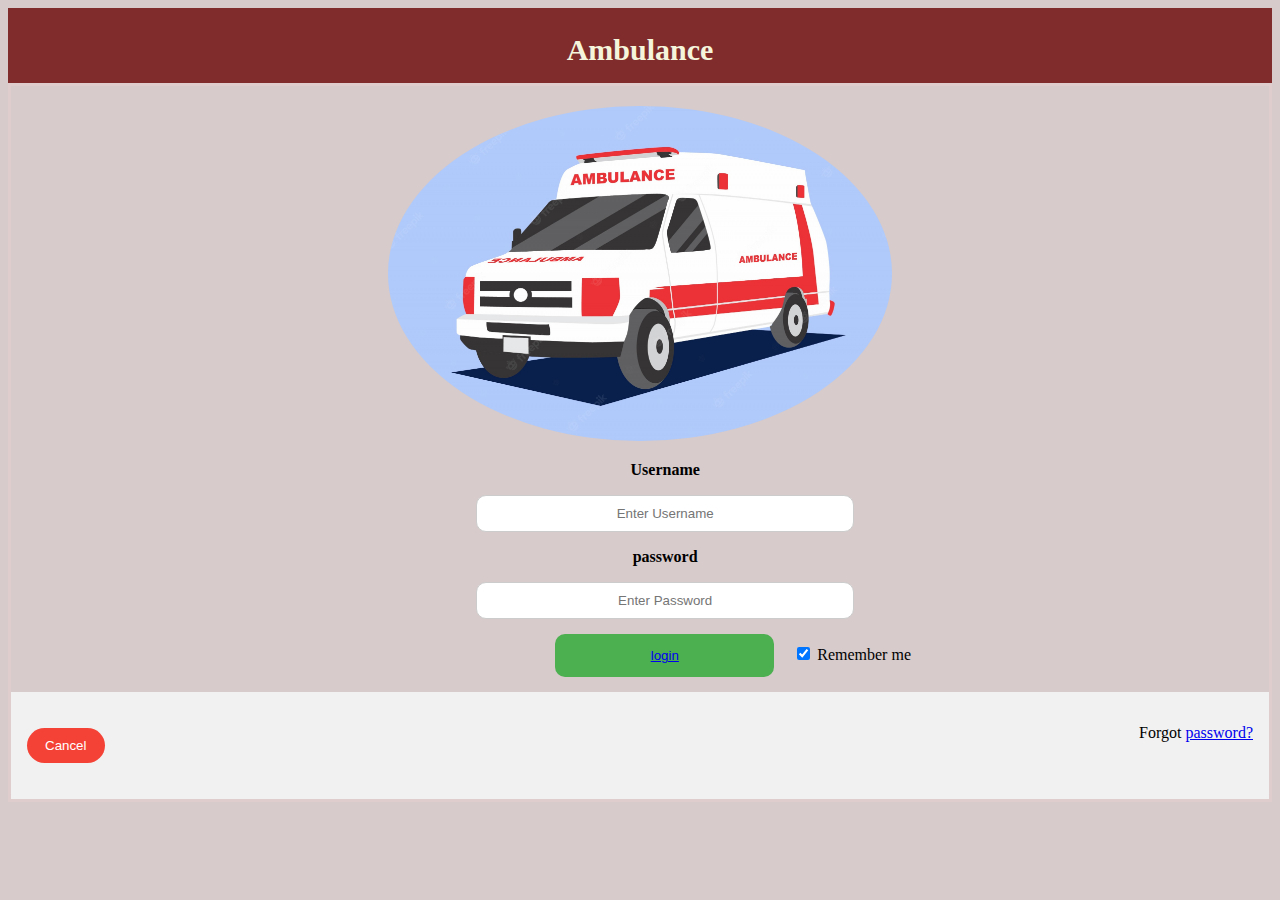
==== index.html @ c0d239f9 "Added Files" ====
<!DOCTYPE html>
<html>
<head>
    <link rel="stylesheet" href="web.css">
	
</head>

<body style="background-color: rgb(215, 203, 203);">
	
    <div class="back" >
		<div>
			<h2 class="headtext" >
				Ambulance
			</h2>
		</div>
		
	</div>
	
	<!--Step 1 : Adding HTML-->
	<form action="/action_page.php">
		<div class="imgcontainer">
			<img src="image/eaa.jpg"alt="hii" class="avatar">
		</div>

		<div class="mailbox">
			<p style="text-align:center; font-family: 'Times New Roman', Times, serif; margin-left: 4%;"><b>Username</b></p>
			<input id="fisrt" type="text" placeholder="Enter Username" class="uname" required>
		</div>

        <div class="box">
			<p style="text-align:center; font-family: 'Times New Roman', Times, serif;margin-left: 4%;"><b>password</b></p>
			<input id="second" type="password" class="pass" placeholder="Enter Password" name="psw" required>
        </div>
		<div class="submit">
			<button type="submit" style="border-radius: 10px; margin: 15px ; margin-left: 16px;"><a href="nextpage.html">login</a></button>
			<input type="checkbox" checked="checked" class="remainder"> Remember me
		</div>

		<div class="container" style="background-color:#f1f1f1">
			<button type="button" class="cancelbtn";>Cancel</button>
			<span class="psw">Forgot <a href="#">password?</a></span>
		</div>
	</form>
	<script src="homepage.js">
	</script>

</body>

</html>
---- web.css ----
/*set border to the form*/

	
	form {
		border: 3px solid rgb(223, 204, 204);
	}
	/*assign full width inputs*/
	
	input[type=text],
	input[type=password] {
		width: 100px;
		padding: 10px 0px;
		display: block;
		border: 1px solid #ccc;
		box-sizing: border-box;
	}
	/*set a style for the buttons*/

	button {
		background-color: #4CAF50;
		color: white;
		padding: 14px 20px;
		margin: 20px 0;
		border: none;
		cursor: pointer;
		width: 30%;
	}
	/* set a hover effect for the button*/
	
	button:hover {
		opacity: 0.8;
	}
	/*set extra style for the cancel button*/
	
	.cancelbtn {
		width: auto;
		padding: 10px 18px;
		background-color: #f44336;
		text-align: center;
		border-radius: 30px;
	}
	/*centre the display image inside the container*/
	
	.imgcontainer {
		text-align: center;
		margin: 20px 0 12px 0;
	}
	/*set image properties*/
	
	img.avatar {
		width: 40%;
		border-radius: 50%;
	}
	/*set padding to the container*/
	
	.container {
		padding: 16px;
		
	}
	/*set the forgot password text*/
	
	span.psw {
		float: right;
		padding-top: 16px;
	}
	input.{
		width: 50px;
		border-width: 50px;
	}
	input.pass{
		width: 30%;
		text-align: center;
		padding: 10px;
		border-radius: 10px;
		margin-left: 37%;
	}
	input.uname{
		width: 30%;
		text-align: center;
		padding: 10px;
		border-radius: 10px;
		margin-left: 37%;

	}
	.submit{
		
		border-radius: 10px;
		margin-left: 42%;
	}
	input.remainder{
		margin-bottom: 30px;
	}
	/*set styles for span and cancel button on small screens*/
	
	@media screen and (max-width: 300px) {
		span.psw {
			display: block;
			float: none;
		}
		.cancelbtn {
			width: 100%;
		}
	}

#first
{
	width: 100px;

}
.back{
	text-align:center;
	height: 75px; ; 
	font-size: 20px;
	background-color:rgb(128, 44, 44);
	color: beige;
	justify-content: center;
	align-items: center;
	
	font-weight: bold;
	display: grid;	

}
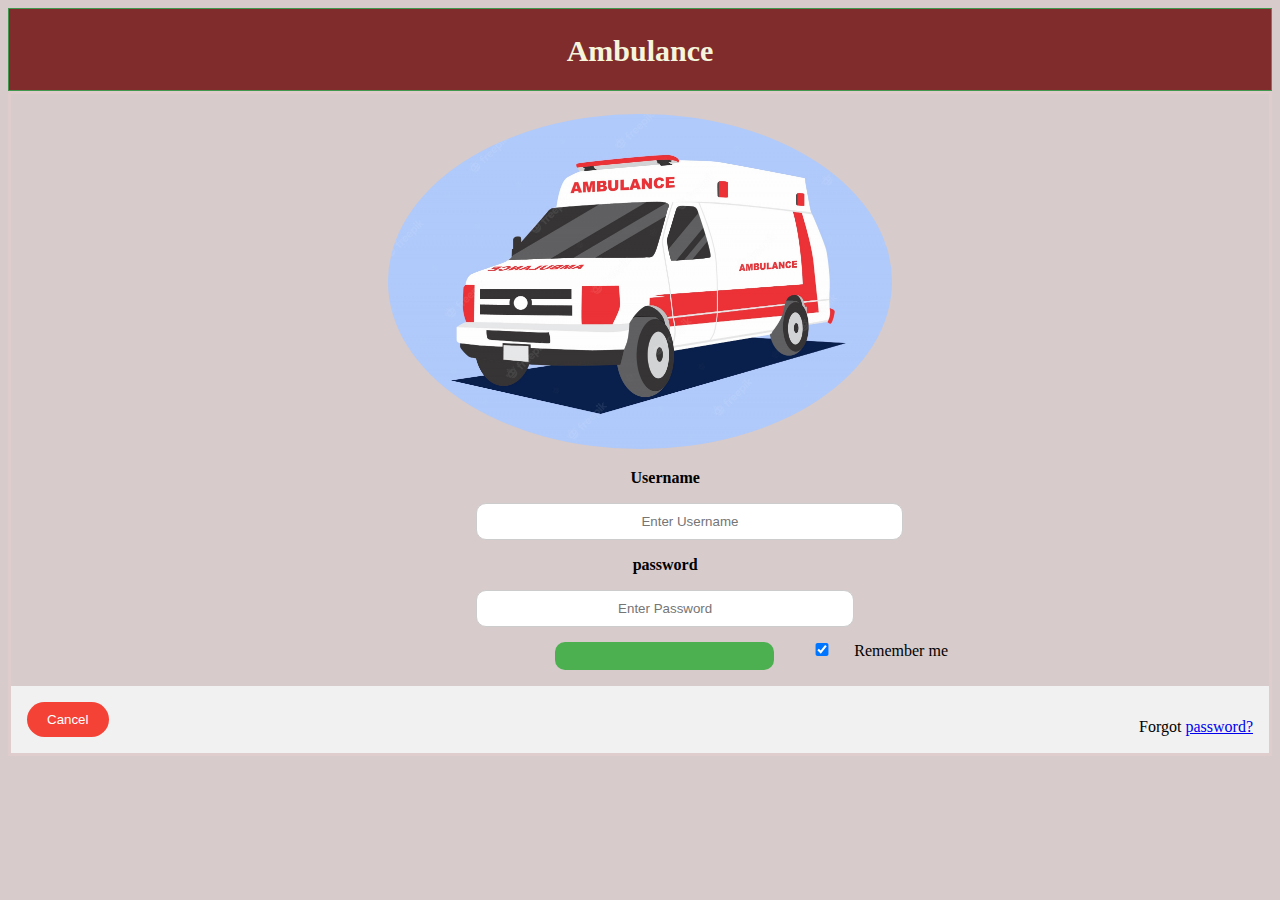
==== commit 80065526: "just" ====
--- a/index.html
+++ b/index.html
@@ -1,8 +1,11 @@
 <!DOCTYPE html>
 <html>
 <head>
-    <link rel="stylesheet" href="web.css">
-	
+    <link rel="stylesheet" href="style.css">
+	<meta charset="UTF-8">
+	<meta http-equiv="X-UA-Compatible" content="IE=edge">
+	<meta name="viewport" content="width=device-width, initial-scale=1.0">
+	<title>Ambulance | Sigin </title>
 </head>
 
 <body style="background-color: rgb(215, 203, 203);">
@@ -17,14 +20,14 @@
 	</div>
 	
 	<!--Step 1 : Adding HTML-->
-	<form action="/action_page.php">
+	<form >
 		<div class="imgcontainer">
 			<img src="image/eaa.jpg"alt="hii" class="avatar">
 		</div>
 
 		<div class="mailbox">
 			<p style="text-align:center; font-family: 'Times New Roman', Times, serif; margin-left: 4%;"><b>Username</b></p>
-			<input id="fisrt" type="text" placeholder="Enter Username" class="uname" required>
+			<input id="first" type="text" placeholder="Enter Username" class="uname" required>
 		</div>
 
         <div class="box">
@@ -32,7 +35,7 @@
 			<input id="second" type="password" class="pass" placeholder="Enter Password" name="psw" required>
         </div>
 		<div class="submit">
-			<button type="submit" style="border-radius: 10px; margin: 15px ; margin-left: 16px;"><a href="nextpage.html">login</a></button>
+			<button type="submit" style="border-radius: 10px; margin: 15px ; margin-left: 16px;" onclick="pwdverify()"></button>
 			<input type="checkbox" checked="checked" class="remainder"> Remember me
 		</div>
 
--- a/style.css
+++ b/style.css
@@ -0,0 +1,126 @@
+
+	/*set border to the form*/
+
+	
+	form {
+		border: 3px solid rgb(223, 204, 204);
+	}
+	/*assign full width inputs*/
+	
+	input[type=text],
+	input[type=password] {
+		width: 100px;
+		padding: 10px 0px;
+		display: block;
+		border: 1px solid #ccc;
+		box-sizing: border-box;
+		outline: 0;
+	}
+	/*set a style for the buttons*/
+
+	button {
+		background-color: #4CAF50;
+		color: white;
+		padding: 14px 20px;
+		margin: 20px 10;
+		border: none;
+		cursor: pointer;
+		width: 30%;
+	}
+	/* set a hover effect for the button*/
+	
+	button:hover {
+		opacity: 0.8;
+	}
+	/*set extra style for the cancel button*/
+	
+	.cancelbtn {
+		width: auto;
+		padding: 10px 20px;
+		background-color: #f44336;
+		text-align: center;
+		border-radius: 30px;
+	}
+	/*centre the display image inside the container*/
+	
+	.imgcontainer {
+		text-align: center;
+		margin: 20px 0 12px 0;
+	}
+	/*set image properties*/
+	
+	img.avatar {
+		width: 40%;
+		border-radius: 50%;
+	}
+	/*set padding to the container*/
+	
+	.container {
+		padding: 16px;
+		
+	}
+	/*set the forgot password text*/
+	
+	span.psw {
+		float: right;
+		padding-top: 16px;
+	}
+	input{
+		width: 50px;
+		border-width: 50px;
+	}
+	input.pass{
+		width: 30%;
+		text-align: center;
+		padding: 10px;
+		border-radius: 10px;
+		margin-left: 37%;
+	}
+	input.uname{
+		width: 100px;
+		text-align: center;
+		padding: 10px;
+		border-radius: 10px;
+		margin-left: 37%;
+
+	}
+	.submit{
+		
+		border-radius: 10px;
+		margin-left: 42%;
+	}
+	input.remainder{
+		margin-bottom: 30px;
+	}
+	/*set styles for span and cancel button on small screens*/
+	
+	@media screen and (max-width: 300px) {
+		span.psw {
+			display: block;
+			float: none;
+		}
+		.cancelbtn {
+			width: 100%;
+		}
+	}
+
+#first
+{
+	width: 427px;
+	
+}
+.back{
+	text-align:center;
+	height: 75px; ; 
+	font-size: 20px;
+	background-color:rgb(128, 44, 44);
+	color: beige;
+	justify-content: center;
+	align-items:center;
+	border : 1px solid rgb(63, 152, 77);
+    padding-bottom: 6px;
+	font-weight: bold;
+	display: grid;	
+
+}
+
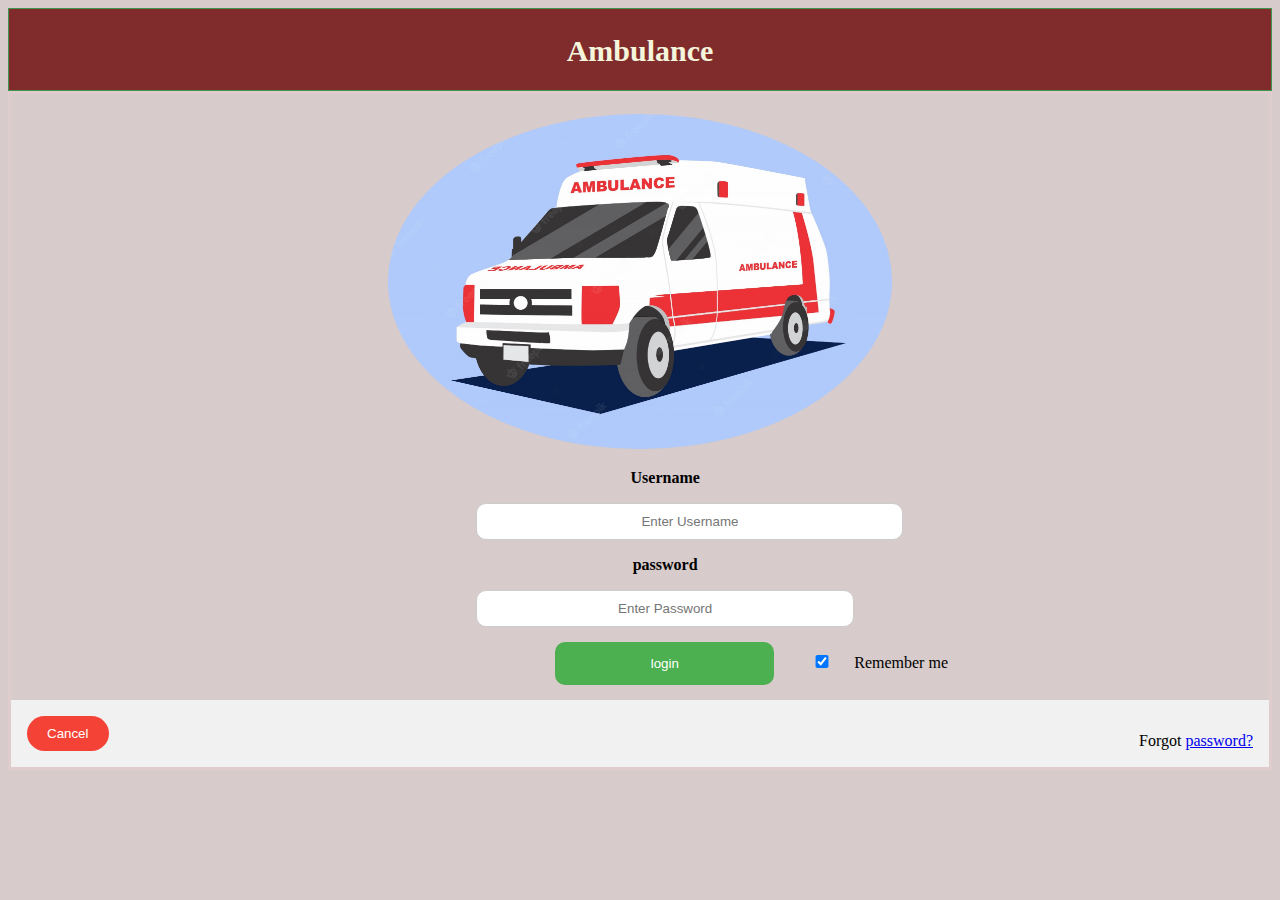
==== commit 93a72036: "try" ====
--- a/index.html
+++ b/index.html
@@ -35,7 +35,7 @@
 			<input id="second" type="password" class="pass" placeholder="Enter Password" name="psw" required>
         </div>
 		<div class="submit">
-			<button type="submit" style="border-radius: 10px; margin: 15px ; margin-left: 16px;" onclick="pwdverify()"></button>
+			<button type="submit" style="border-radius: 10px; margin: 15px ; margin-left: 16px;" onclick="pwdverify()">login</button>
 			<input type="checkbox" checked="checked" class="remainder"> Remember me
 		</div>
 
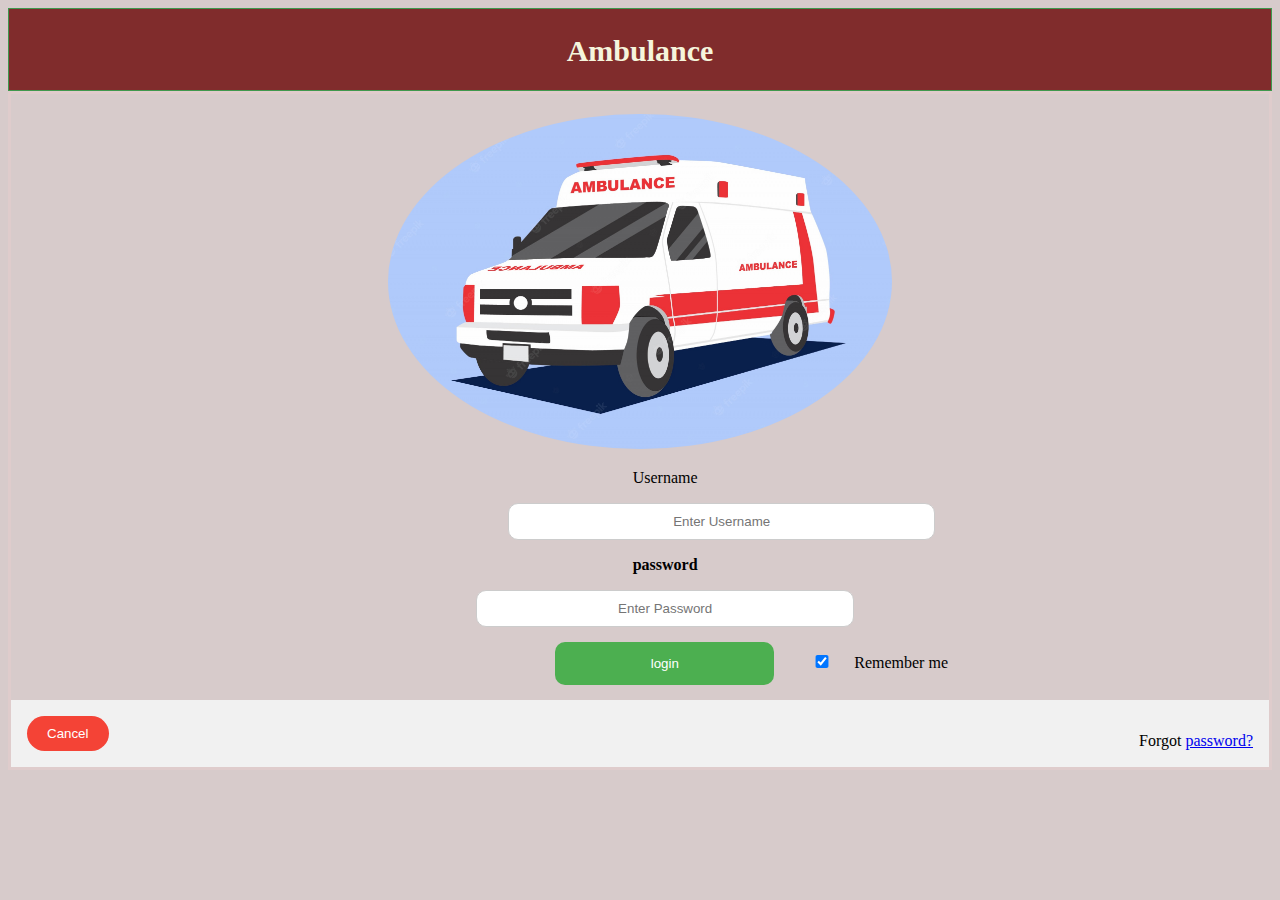
==== commit c3572878: "justrr" ====
--- a/index.html
+++ b/index.html
@@ -26,7 +26,7 @@
 		</div>
 
 		<div class="mailbox">
-			<p style="text-align:center; font-family: 'Times New Roman', Times, serif; margin-left: 4%;"><b>Username</b></p>
+			<p >Username</p>
 			<input id="first" type="text" placeholder="Enter Username" class="uname" required>
 		</div>
 
--- a/style.css
+++ b/style.css
@@ -28,7 +28,11 @@
 		width: 30%;
 	}
 	/* set a hover effect for the button*/
-	
+	.mailbox{
+		text-align:center;
+		font-family: 'Times New Roman', Times, serif;
+		margin-left: 4%;
+	}
 	button:hover {
 		opacity: 0.8;
 	}
@@ -124,3 +128,4 @@
 
 }
 
+
